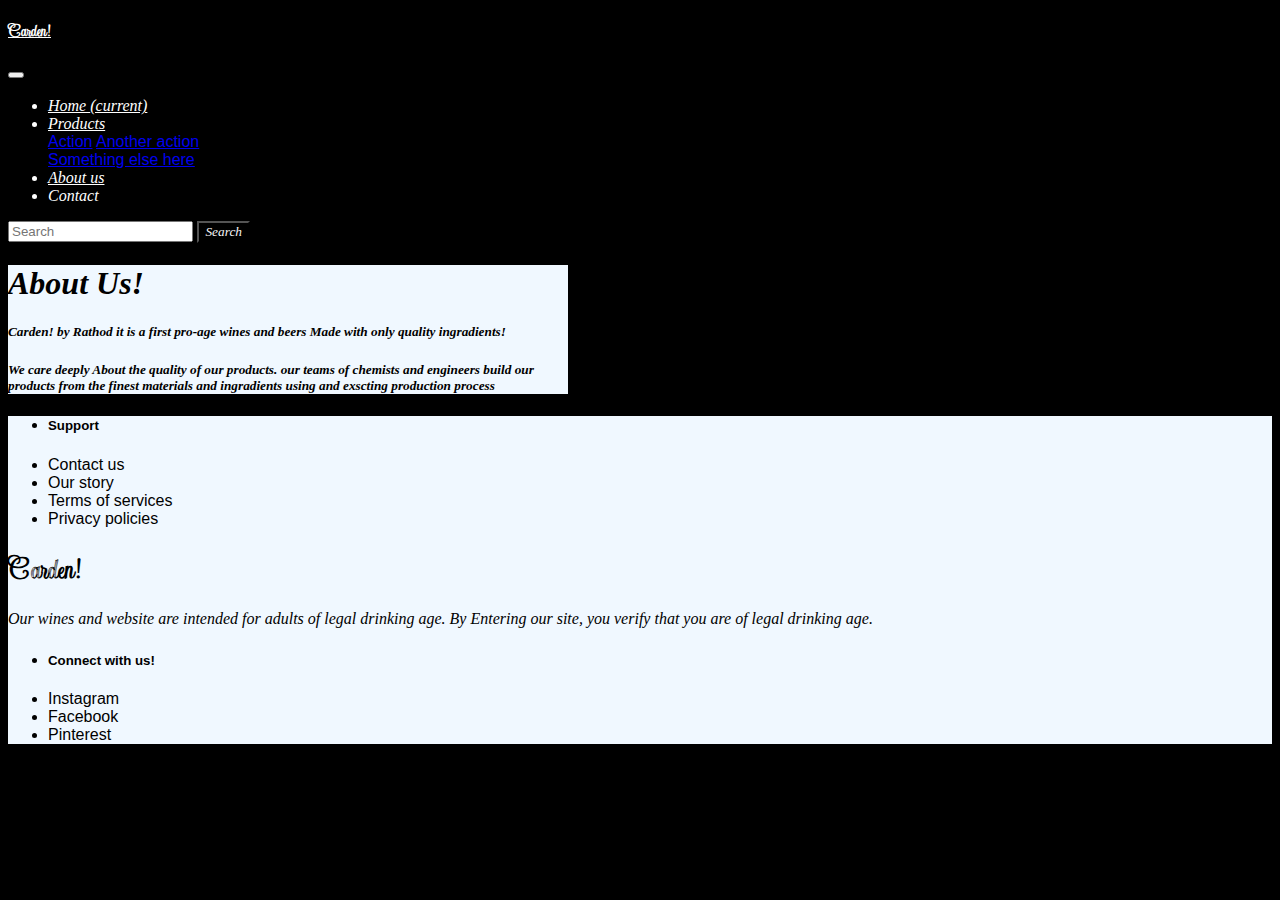
==== aboutUs.html @ fac64666 "Initial commit" ====
<!doctype html>
<html lang="en">
  <head>
    <!-- Required meta tags -->
    <meta charset="utf-8">
    <meta name="viewport" content="width=device-width, initial-scale=1, shrink-to-fit=no">

    <!-- Bootstrap CSS -->
    <link rel="stylesheet" href="https://cdn.jsdelivr.net/npm/bootstrap@4.6.1/dist/css/bootstrap.min.css" integrity="sha384-zCbKRCUGaJDkqS1kPbPd7TveP5iyJE0EjAuZQTgFLD2ylzuqKfdKlfG/eSrtxUkn" crossorigin="anonymous">
    <link rel="preconnect" href="https://fonts.googleapis.com">
<link rel="preconnect" href="https://fonts.gstatic.com" crossorigin>
<link href="https://fonts.googleapis.com/css2?family=Updock&display=swap" rel="stylesheet">
<link rel="stylesheet" href="./css/style.css">
    <title>Wines!</title>
  </head>
  <body>
   <!-- Navigation bar -->
   <nav class="navbar navbar-expand-lg bg-custom">
    
    <a class="navbar-brand  mt-2" href="./index.html"><h3>Carden!</h3></a>
    <button class="navbar-toggler" type="button" data-toggle="collapse" data-target="#navbarSupportedContent" aria-controls="navbarSupportedContent" aria-expanded="false" aria-label="Toggle navigation">
      <span class="navbar-toggler-icon"></span>
    </button>
  
    <div class="collapse navbar-collapse" id="navbarSupportedContent">
      <ul class="navbar-nav mx-auto">
        <li class="nav-item active">
          <a class="nav-link" href="./index.html">Home <span class="sr-only">(current)</span></a>
        </li>
        
        <li class="nav-item dropdown">
          <a class="nav-link dropdown-toggle" href="#" id="navbarDropdown" role="button" data-toggle="dropdown" aria-expanded="false">
            Products
          </a>
          <div class="dropdown-menu" aria-labelledby="navbarDropdown">
            <a class="dropdown-item" href="#">Action</a>
            <a class="dropdown-item" href="#">Another action</a>
            <div class="dropdown-divider"></div>
            <a class="dropdown-item" href="#">Something else here</a>
          </div>
        </li>
        <li class="nav-item">
            <a class="nav-link" href="./aboutUs.html">About us</a>
          </li>
        <li class="nav-item">
          <a class="nav-link ">Contact</a>
        </li>
      </ul>
      <form class="form-inline my-2 my-lg-0">
        <input class="form-control mr-sm-2" type="search" placeholder="Search" aria-label="Search">
        <button class="btn btn-outline-light my-2 my-sm-0" type="submit">Search</button>
      </form>
    </div>
  </nav>



  <!-- About us  -->
<div class="container text-center border mt-5 aboutUs " style="width: 35rem;">
    
  <h1 class = "mx-auto my-5">About Us!</h1>
  <h5 class="mx-auto my-5 ">Carden! by Rathod it is a first pro-age wines and beers 
     Made with only quality ingradients!</h5>
  <h5 class="mx-auto my-5">We care deeply About the quality of our products. our teams of chemists and engineers build our products from the finest materials and ingradients using and exscting production process</h5>

</div>

  <!-- Footer -->
  <div class="container mx-auto text-center shadow my-5 p-5 bColor">
    <div class="row">

      <div class="col-md">
        <ul class="list-unstyled">
          <li><h5>
            Support
          </h5></li>
          <li>Contact us</li>
          <li>Our story</li>
          <li>Terms of services</li>
          <li>Privacy policies</li>
         
        </ul>
      </div>
      <div class="col-md">
        <h1 class="my-auto carden">
          Carden!
        </h1>
        <p class="mt-2 footer-text">Our wines and website are intended for adults of legal drinking age. By Entering our site, you verify that you are of legal drinking age.</p>
      </div>
      <div class="col-md">
        <ul class="list-unstyled">
          <li><h5 >
            Connect with us!
          </h5></li>
          <li>Instagram</li>
          <li>Facebook</li>
          <li>Pinterest</li>
         
        </ul>
      </div>
    </div>
  </div>
  
  










    <!-- Optional JavaScript; choose one of the two! -->

    <!-- Option 1: jQuery and Bootstrap Bundle (includes Popper) -->
    <script src="https://cdn.jsdelivr.net/npm/jquery@3.5.1/dist/jquery.slim.min.js" integrity="sha384-DfXdz2htPH0lsSSs5nCTpuj/zy4C+OGpamoFVy38MVBnE+IbbVYUew+OrCXaRkfj" crossorigin="anonymous"></script>
    <script src="https://cdn.jsdelivr.net/npm/bootstrap@4.6.1/dist/js/bootstrap.bundle.min.js" integrity="sha384-fQybjgWLrvvRgtW6bFlB7jaZrFsaBXjsOMm/tB9LTS58ONXgqbR9W8oWht/amnpF" crossorigin="anonymous"></script>

    <!-- Option 2: Separate Popper and Bootstrap JS -->
    <!--
    <script src="https://cdn.jsdelivr.net/npm/jquery@3.5.1/dist/jquery.slim.min.js" integrity="sha384-DfXdz2htPH0lsSSs5nCTpuj/zy4C+OGpamoFVy38MVBnE+IbbVYUew+OrCXaRkfj" crossorigin="anonymous"></script>
    <script src="https://cdn.jsdelivr.net/npm/popper.js@1.16.1/dist/umd/popper.min.js" integrity="sha384-9/reFTGAW83EW2RDu2S0VKaIzap3H66lZH81PoYlFhbGU+6BZp6G7niu735Sk7lN" crossorigin="anonymous"></script>
    <script src="https://cdn.jsdelivr.net/npm/bootstrap@4.6.1/dist/js/bootstrap.min.js" integrity="sha384-VHvPCCyXqtD5DqJeNxl2dtTyhF78xXNXdkwX1CZeRusQfRKp+tA7hAShOK/B/fQ2" crossorigin="anonymous"></script>
    -->
  </body>
</html>
---- css/style.css ----
body{
    background-color: rgb(0, 0, 0);
    font-family: 'Lucida Sans', 'Lucida Sans Regular', 'Lucida Grande', 'Lucida Sans Unicode', Geneva, Verdana, sans-serif;
}

.newCard{
    background-color: rgba(240, 215, 231, 0.897);
}


.partnerH5{
    margin-top: 5rem;
    font-style: italic;
    font-family: cursive;
    ;
}

.pinotH5{
    margin-top: 6rem;
    font-style: italic;
    font-family: cursive;
}
.bColor{
     
    background-color:  rgba(240, 215, 231, 0.897); 
}

.bg-custom{    
    background-color: black;
    color: white;
}

.nav-link{
    color: white;
    font-family: cursive;
    font-style: italic;
}
.navbar-brand{
    color: white;
    font-size: medium;
    font-family: 'Updock', cursive;
    font-weight: 900;
}
.aboutUs{
    background-color: aliceblue;
    font-style: italic;
    font-family: cursive;
    color: black;

    
}
.carden{
    font-family: 'Updock', cursive;
    color: black;
    font-weight: 1000;
}

.clubs{
    color: white;
    font-family: cursive;
    font-style: italic;
}
.footer-text{
    font-family: cursive;
    font-style: italic;
}
.btn{
    font-family: cursive;
    font-style: italic;
    color:whitesmoke;
    background-color: black;
}
.shadow{
    background-color: aliceblue;
}

.butn{
    background-color: black;
    color: whitesmoke;
}

.btn-custom{
    background-color: black;
    color: white;
}
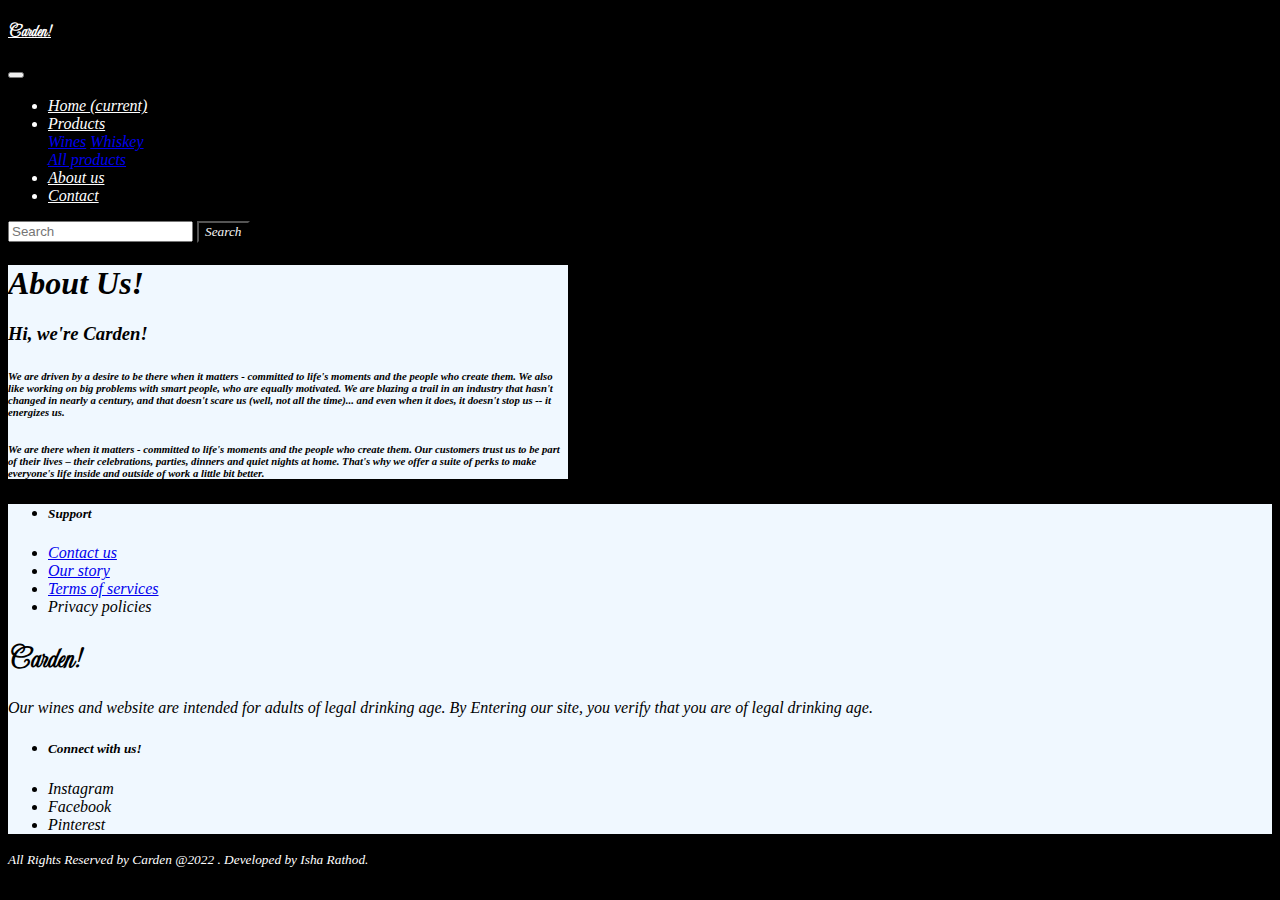
==== commit ca267876: "Our story added" ====
--- a/aboutUs.html
+++ b/aboutUs.html
@@ -33,17 +33,17 @@
             Products
           </a>
           <div class="dropdown-menu" aria-labelledby="navbarDropdown">
-            <a class="dropdown-item" href="#">Action</a>
-            <a class="dropdown-item" href="#">Another action</a>
+            <a class="dropdown-item" href="#">Wines</a>
+            <a class="dropdown-item" href="#">Whiskey</a>
             <div class="dropdown-divider"></div>
-            <a class="dropdown-item" href="#">Something else here</a>
+            <a class="dropdown-item" href="#">All products</a>
           </div>
         </li>
         <li class="nav-item">
             <a class="nav-link" href="./aboutUs.html">About us</a>
           </li>
         <li class="nav-item">
-          <a class="nav-link ">Contact</a>
+          <a class="nav-link " href="./contact.html">Contact</a>
         </li>
       </ul>
       <form class="form-inline my-2 my-lg-0">
@@ -59,9 +59,15 @@
 <div class="container text-center border mt-5 aboutUs " style="width: 35rem;">
     
   <h1 class = "mx-auto my-5">About Us!</h1>
-  <h5 class="mx-auto my-5 ">Carden! by Rathod it is a first pro-age wines and beers 
-     Made with only quality ingradients!</h5>
-  <h5 class="mx-auto my-5">We care deeply About the quality of our products. our teams of chemists and engineers build our products from the finest materials and ingradients using and exscting production process</h5>
+  <h3 class="mx-auto my5">
+    Hi, we're Carden!
+  </h3>
+  <h6 class="mx-auto my-5 ">We are driven by a desire to be there when it matters - committed to life's moments and the people who create them. We also like working on big problems with smart people, who are equally motivated. We are blazing a trail in an industry that hasn't changed in nearly a century, and that doesn't scare us (well, not all the time)... and even when it does, it doesn't stop us -- it energizes us.
+
+  </h6>
+  <h6 class="mx-auto my-5">
+    We are there when it matters - committed to life's moments and the people who create them. Our customers trust us to be part of their lives – their celebrations, parties, dinners and quiet nights at home. That's why we offer a suite of perks to make everyone's life inside and outside of work a little bit better.
+  </h6>
 
 </div>
 
@@ -74,9 +80,9 @@
           <li><h5>
             Support
           </h5></li>
-          <li>Contact us</li>
-          <li>Our story</li>
-          <li>Terms of services</li>
+          <li><a href="./contact.html"> Contact us</a></li>
+          <li><a href="./ourstory.html">Our story</a> </li>
+          <li><a href="./terms.html">Terms of services</a> </li>
           <li>Privacy policies</li>
          
         </ul>
@@ -100,7 +106,9 @@
       </div>
     </div>
   </div>
-  
+  <div class="container mt-4 text-center bColo">
+    <small class="mx-auto clubs">All Rights Reserved by Carden @2022 . Developed by Isha Rathod.</small>
+  </div>
   
 
 
--- a/css/style.css
+++ b/css/style.css
@@ -1,6 +1,8 @@
 body{
     background-color: rgb(0, 0, 0);
-    font-family: 'Lucida Sans', 'Lucida Sans Regular', 'Lucida Grande', 'Lucida Sans Unicode', Geneva, Verdana, sans-serif;
+    font-style: italic;
+    font-family:Cambria, Cochin, Georgia, Times, 'Times New Roman', serif;
+
 }
 
 .newCard{
@@ -12,13 +14,16 @@
     margin-top: 5rem;
     font-style: italic;
     font-family: cursive;
-    ;
+    color: bisque;
+   
+    
 }
 
 .pinotH5{
     margin-top: 6rem;
     font-style: italic;
     font-family: cursive;
+    color:bisque;
 }
 .bColor{
      
@@ -32,8 +37,8 @@
 
 .nav-link{
     color: white;
-    font-family: cursive;
     font-style: italic;
+    font-family:Cambria, Cochin, Georgia, Times, 'Times New Roman', serif;
 }
 .navbar-brand{
     color: white;
@@ -44,7 +49,7 @@
 .aboutUs{
     background-color: aliceblue;
     font-style: italic;
-    font-family: cursive;
+    font-family:Cambria, Cochin, Georgia, Times, 'Times New Roman', serif;
     color: black;
 
     
@@ -57,13 +62,13 @@
 
 .clubs{
     color: white;
-    font-family: cursive;
     font-style: italic;
+    font-family:Cambria, Cochin, Georgia, Times, 'Times New Roman', serif;
 }
 .footer-text{
-    font-family: cursive;
     font-style: italic;
-}
+    font-family:Cambria, Cochin, Georgia, Times, 'Times New Roman', serif;}
+
 .btn{
     font-family: cursive;
     font-style: italic;
@@ -76,11 +81,21 @@
 
 .butn{
     background-color: black;
-    color: whitesmoke;
+    color:bisque;
 }
 
 .btn-custom{
     background-color: black;
-    color: white;
+    color:whitesmoke;
 }
 
+.carden_font{
+    font-family: 'Updock', cursive;
+    color: bisque;
+}
+.font-color{
+    color:bisque
+}
+.backcard{
+    background-color: #856e6e94;
+}